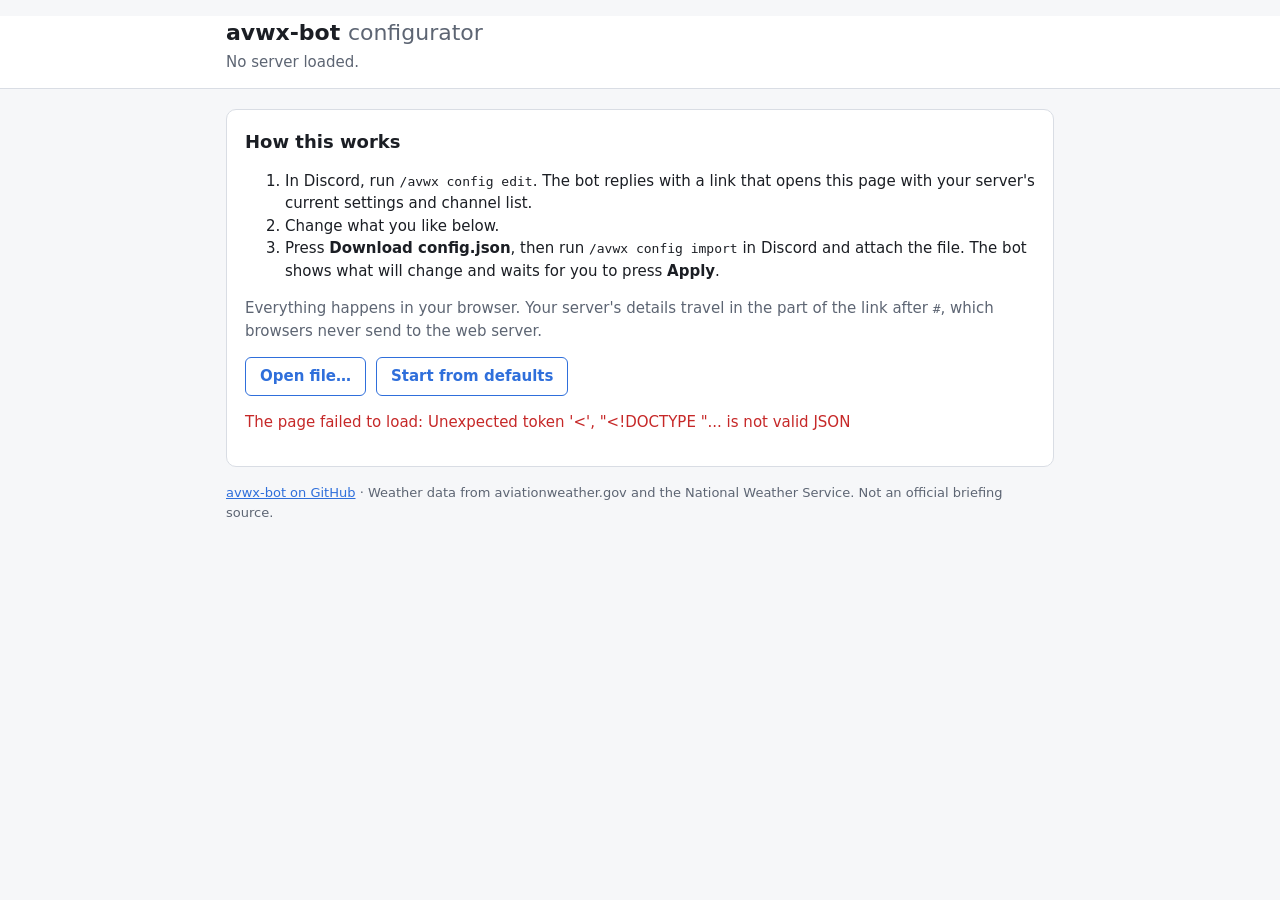
==== site/index.html @ 174731b8 "Set up the bot, its configurator, and the Pi deployment The foundation for an aviation weather bot t" ====
<!doctype html>
<html lang="en">
<head>
  <meta charset="utf-8">
  <meta name="viewport" content="width=device-width, initial-scale=1">
  <title>avwx-bot configurator</title>
  <meta name="description" content="Configure avwx-bot for your Discord server. Runs entirely in your browser.">
  <link rel="stylesheet" href="style.css">
</head>
<body>
  <header class="top">
    <div class="wrap">
      <h1>avwx-bot <span>configurator</span></h1>
      <p id="server-line" class="muted">No server loaded.</p>
    </div>
  </header>

  <main class="wrap">
    <section id="intro" class="card">
      <h2>How this works</h2>
      <ol>
        <li>In Discord, run <code>/avwx config edit</code>. The bot replies with a link that opens this page with your server's current settings and channel list.</li>
        <li>Change what you like below.</li>
        <li>Press <strong>Download config.json</strong>, then run <code>/avwx config import</code> in Discord and attach the file. The bot shows what will change and waits for you to press <strong>Apply</strong>.</li>
      </ol>
      <p class="muted">Everything happens in your browser. Your server's details travel in the part of the link after <code>#</code>, which browsers never send to the web server.</p>
      <div class="row">
        <label class="button secondary">Open file…<input id="open-file" type="file" accept=".json,application/json" hidden></label>
        <button id="start-blank" class="secondary" type="button">Start from defaults</button>
      </div>
      <p id="load-error" class="error" hidden></p>
    </section>

    <form id="form" hidden></form>

    <section id="output" class="card" hidden>
      <h2>Your config</h2>
      <ul id="errors" class="error-list"></ul>
      <div class="row">
        <button id="download" type="button">Download config.json</button>
        <button id="copy" class="secondary" type="button">Copy JSON</button>
        <span id="copy-status" class="muted"></span>
      </div>
      <p class="muted">Then in Discord: <code>/avwx config import</code> and attach the file.</p>
      <details>
        <summary>Show JSON</summary>
        <pre id="json"></pre>
      </details>
    </section>
  </main>

  <footer class="wrap muted">
    <a href="https://github.com/stellarhopper/avwx-bot">avwx-bot on GitHub</a> ·
    Weather data from aviationweather.gov and the National Weather Service. Not an official briefing source.
  </footer>

  <script type="module" src="app.js"></script>
</body>
</html>
---- site/style.css ----
:root {
  --bg: #f6f7f9;
  --card: #ffffff;
  --text: #1b1e24;
  --muted: #5d6573;
  --border: #d9dde4;
  --accent: #2f6fdb;
  --accent-text: #ffffff;
  --error: #c62828;
  --ok: #2e7d32;
  --input: #ffffff;
  color-scheme: light;
}
@media (prefers-color-scheme: dark) {
  :root {
    --bg: #17191e;
    --card: #22252c;
    --text: #eceef2;
    --muted: #a0a6b2;
    --border: #383d48;
    --accent: #6ea8fe;
    --accent-text: #10131a;
    --error: #ff7b7b;
    --ok: #6fd18a;
    --input: #1b1e24;
    color-scheme: dark;
  }
}

* { box-sizing: border-box; }
body {
  margin: 0;
  background: var(--bg);
  color: var(--text);
  font: 15px/1.5 system-ui, -apple-system, "Segoe UI", Roboto, sans-serif;
}
.wrap { max-width: 860px; margin: 0 auto; padding: 0 16px; }
.top { border-bottom: 1px solid var(--border); background: var(--card); margin-bottom: 20px; }
.top h1 { margin: 16px 0 2px; font-size: 22px; }
.top h1 span { font-weight: 400; color: var(--muted); }
.top p { margin: 0 0 14px; }
h2 { font-size: 18px; margin: 0 0 12px; }
h3 { font-size: 15px; margin: 16px 0 8px; }
.muted { color: var(--muted); }
.card {
  background: var(--card);
  border: 1px solid var(--border);
  border-radius: 10px;
  padding: 18px;
  margin-bottom: 16px;
}
fieldset { border: 0; padding: 0; margin: 0; }
.field { margin: 10px 0; }
.field > label, .field > .label { display: block; font-weight: 600; margin-bottom: 4px; }
.hint { font-size: 13px; color: var(--muted); margin-top: 3px; }
input[type=text], input[type=number], input[type=time], select {
  font: inherit;
  color: var(--text);
  background: var(--input);
  border: 1px solid var(--border);
  border-radius: 6px;
  padding: 6px 8px;
  width: 100%;
  max-width: 420px;
}
input[type=number] { max-width: 120px; }
input[type=time] { max-width: 140px; }
.checks { display: flex; flex-wrap: wrap; gap: 6px 16px; }
.checks label { display: inline-flex; align-items: center; gap: 6px; font-weight: 400; }
.toggle { display: flex; align-items: center; gap: 8px; font-weight: 600; }
.section-body[aria-disabled=true] { opacity: 0.5; }
.row { display: flex; flex-wrap: wrap; align-items: center; gap: 10px; margin-top: 10px; }
button, .button {
  font: inherit;
  font-weight: 600;
  border: 1px solid var(--accent);
  background: var(--accent);
  color: var(--accent-text);
  border-radius: 6px;
  padding: 7px 14px;
  cursor: pointer;
}
button.secondary, .button.secondary { background: transparent; color: var(--accent); }
button:focus-visible, .button:focus-within, input:focus-visible, select:focus-visible {
  outline: 2px solid var(--accent);
  outline-offset: 2px;
}
.error { color: var(--error); }
.error-list { color: var(--error); padding-left: 18px; margin: 0 0 8px; }
.error-list:empty { display: none; }
.valid { color: var(--ok); }
pre {
  background: var(--input);
  border: 1px solid var(--border);
  border-radius: 6px;
  padding: 10px;
  overflow-x: auto;
  font-size: 12.5px;
}
code { font-size: 13px; }
footer { padding: 10px 16px 30px; font-size: 13px; }
footer a { color: var(--accent); }
@media (max-width: 560px) {
  .card { padding: 14px; }
}
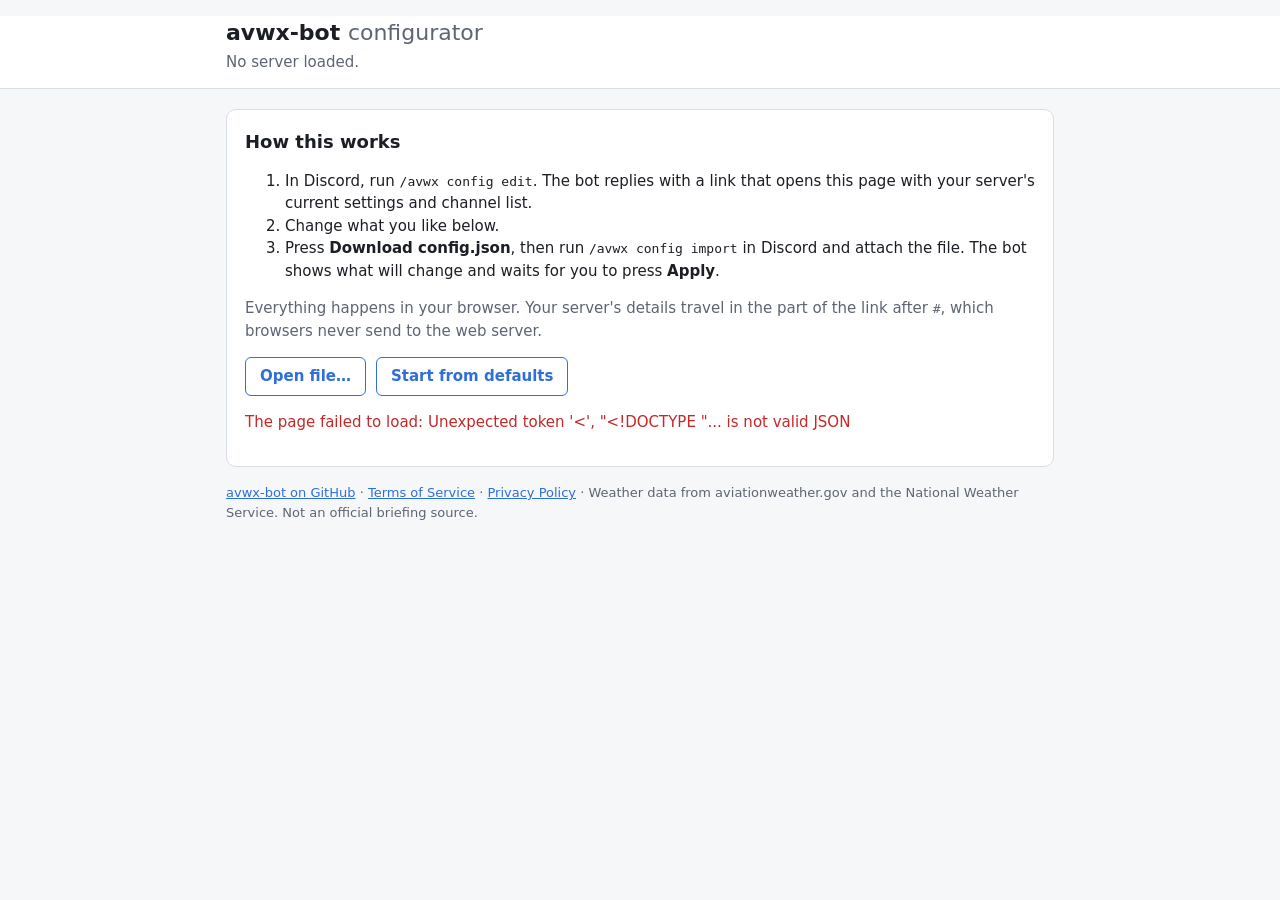
==== commit d91e1dd5: "Add Terms of Service and Privacy Policy pages to the site Published with the configurator on GitHub " ====
--- a/site/index.html
+++ b/site/index.html
@@ -51,6 +51,7 @@
 
   <footer class="wrap muted">
     <a href="https://github.com/stellarhopper/avwx-bot">avwx-bot on GitHub</a> ·
+    <a href="terms.html">Terms of Service</a> · <a href="privacy.html">Privacy Policy</a> ·
     Weather data from aviationweather.gov and the National Weather Service. Not an official briefing source.
   </footer>
 
--- a/site/style.css
+++ b/site/style.css
@@ -103,3 +103,11 @@
 @media (max-width: 560px) {
   .card { padding: 14px; }
 }
+
+/* Terms of Service and Privacy Policy */
+.legal .card { line-height: 1.6; }
+.legal h2 { font-size: 17px; margin: 26px 0 6px; }
+.legal h3 { font-size: 15px; margin: 18px 0 4px; }
+.legal ul { padding-left: 22px; }
+.legal li { margin: 4px 0; }
+.legal .caps { text-transform: uppercase; font-size: 13px; letter-spacing: 0.01em; }
